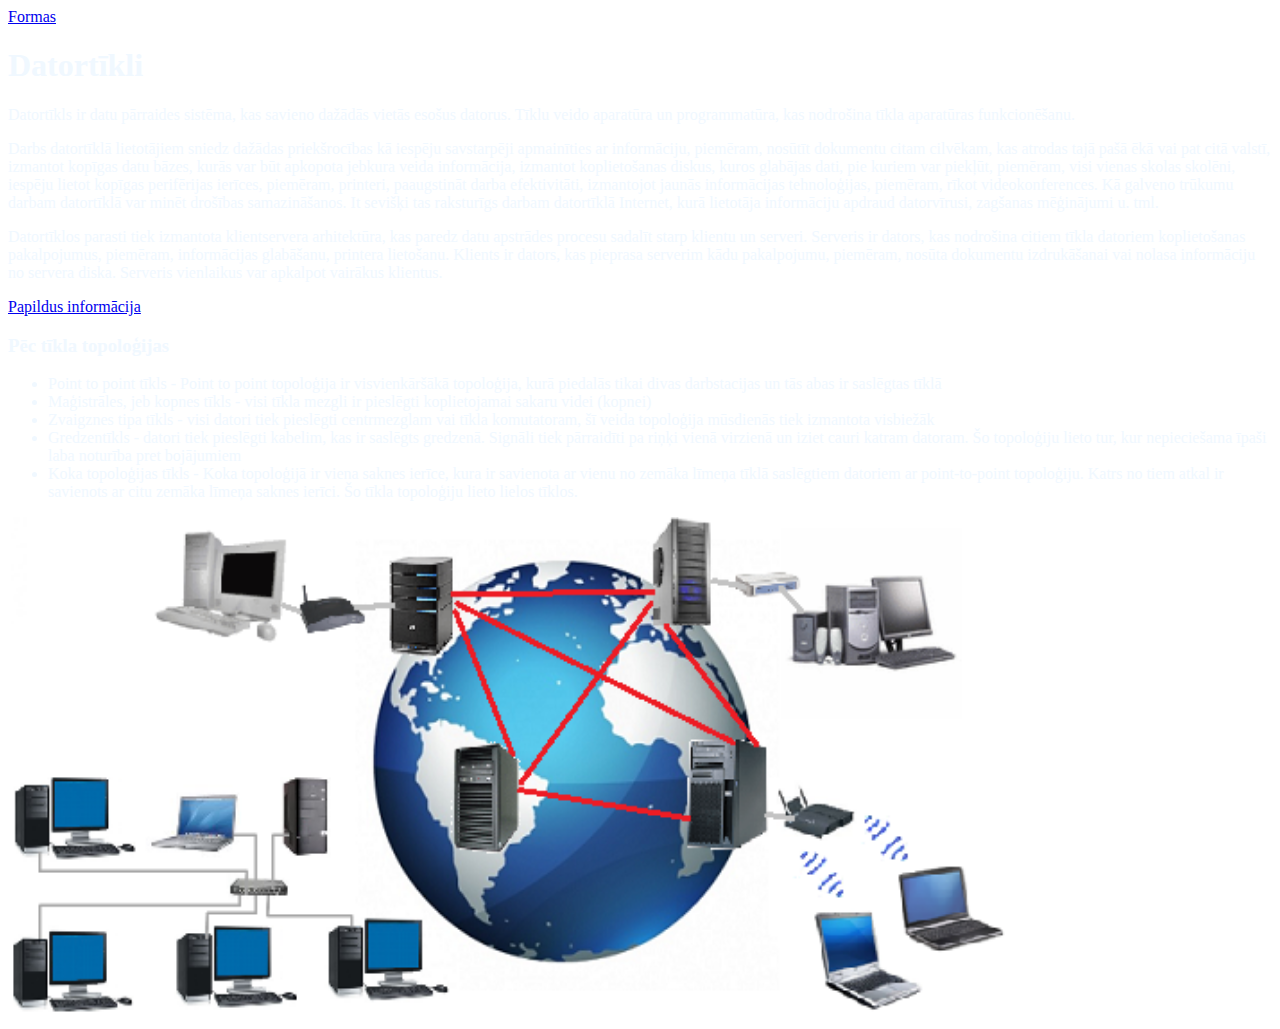
==== index.html @ 8ceceb5e "" ====
<!DOCTYPE html>
<html>
    <head>
        <title>Datortīkli</title>
        <meta charset="UTF-8">
        <meta name="viewport" content="width=device-width, initial-scale=1.0">
   
    <link rel="stylesheet" href="css/mansStils.css">
    </head>
    <body> 
                   <a href="forma.html" target="forma.html">Formas</a>

        <h1>Datortīkli</h1>
        <p>Datortīkls ir datu pārraides sistēma, kas savieno dažādās vietās esošus datorus. Tīklu veido aparatūra un programmatūra, kas nodrošina tīkla aparatūras funkcionēšanu.</p>
        <p>Darbs datortīklā lietotājiem sniedz dažādas priekšrocības kā iespēju savstarpēji apmainīties ar informāciju, piemēram, nosūtīt dokumentu citam cilvēkam,
             kas atrodas tajā pašā ēkā vai pat citā valstī, izmantot kopīgas datu bāzes, kurās var būt apkopota jebkura veida informācija, izmantot koplietošanas diskus, kuros glabājas dati,
            pie kuriem var piekļūt, piemēram, visi vienas skolas skolēni, iespēju lietot kopīgas perifērijas ierīces, piemēram, printeri, paaugstināt darba efektivitāti, izmantojot jaunās informācijas
            tehnoloģijas, piemēram, rīkot videokonferences. Kā galveno trūkumu darbam datortīklā var minēt drošības samazināšanos. It sevišķi tas raksturīgs darbam datortīklā Internet,
            kurā lietotāja informāciju apdraud datorvīrusi, zagšanas mēģinājumi u. tml. </p>
        <p>Datortīklos parasti tiek izmantota klientservera arhitektūra, kas paredz datu apstrādes procesu sadalīt starp klientu un serveri. Serveris ir dators,
            kas nodrošina citiem tīkla datoriem koplietošanas pakalpojumus, piemēram, informācijas glabāšanu, printera lietošanu. Klients ir dators, kas pieprasa serverim kādu pakalpojumu,
            piemēram, nosūta dokumentu izdrukāšanai vai nolasa informāciju no servera diska. Serveris vienlaikus var apkalpot vairākus klientus. </p>
           <a href="https://lv.wikipedia.org/wiki/Datort%C4%ABkls" target="https://lv.wikipedia.org/wiki/Datort%C4%ABkls">Papildus informācija</a>
    <h3>Pēc tīkla topoloģijas</h3>
    <ul><li>Point to point tīkls - Point to point topoloģija ir visvienkāršākā topoloģija, kurā piedalās tikai divas darbstacijas un tās abas ir saslēgtas tīklā</li>
    <li>Maģistrāles, jeb kopnes tīkls - visi tīkla mezgli ir pieslēgti koplietojamai sakaru videi (kopnei)</li>
    <li> Zvaigznes tipa tīkls - visi datori tiek pieslēgti centrmezglam vai tīkla komutatoram, šī veida topoloģija mūsdienās tiek izmantota visbiežāk</li>
    <li>Gredzentīkls - datori tiek pieslēgti kabelim, kas ir saslēgts gredzenā. Signāli tiek pārraidīti pa riņķi vienā virzienā un iziet cauri katram datoram. Šo topoloģiju lieto tur, kur nepieciešama īpaši laba noturība pret bojājumiem</li>
    <li>Koka topoloģijas tīkls - Koka topoloģijā ir viena saknes ierīce, kura ir savienota ar vienu no zemāka līmeņa tīklā saslēgtiem datoriem ar point-to-point topoloģiju. Katrs no tiem atkal ir savienots ar citu zemāka līmeņa saknes ierīci. Šo tīkla topoloģiju lieto lielos tīklos.</li></ul>

   <img src="images/img.jpg" width="1000" height="500" alt="words are a fun thing"/>
    </body>
</html>
---- css/mansStils.css ----
html {}
body{
    color: aliceblue;
}
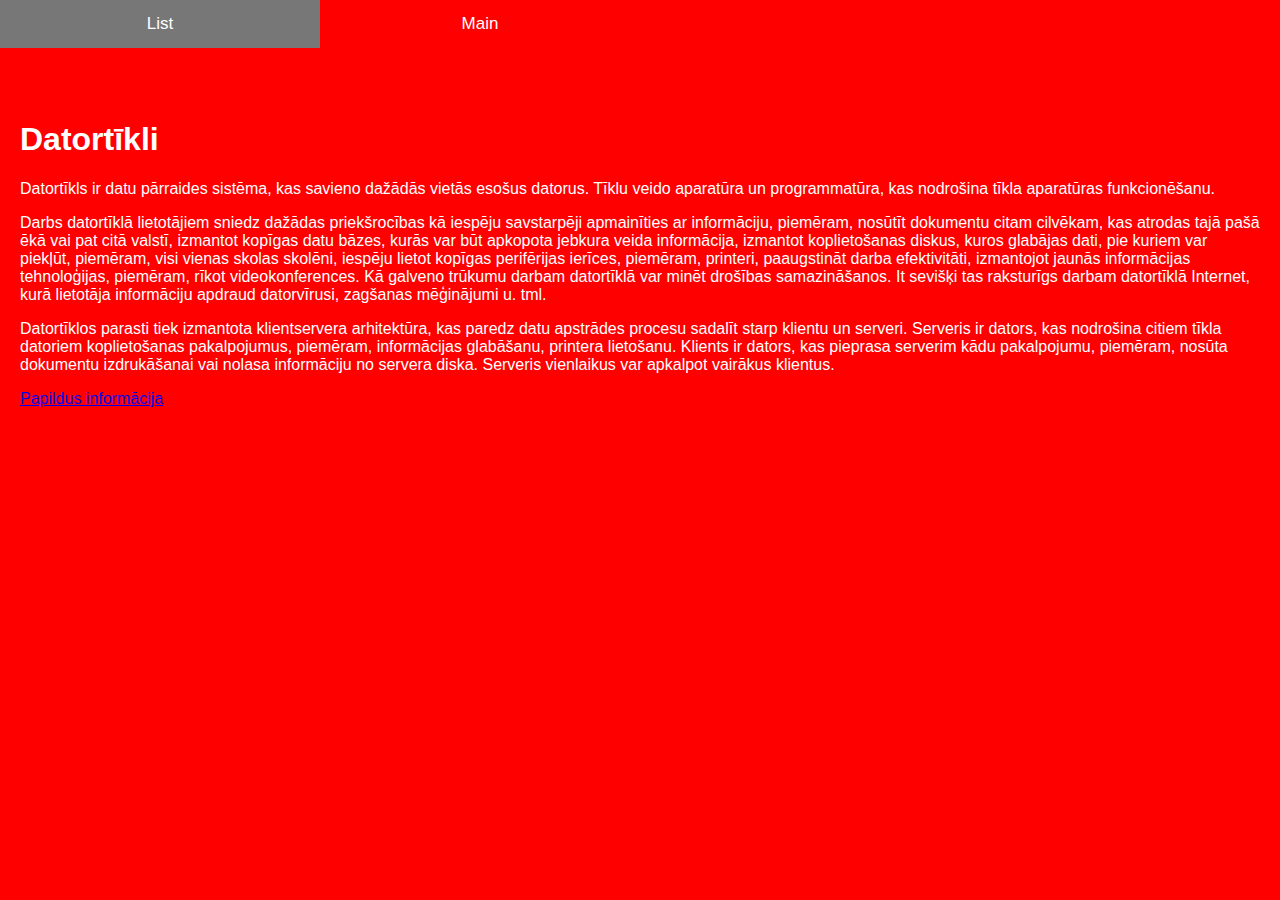
==== commit 63363a32: "" ====
--- a/index.html
+++ b/index.html
@@ -6,9 +6,49 @@
         <meta name="viewport" content="width=device-width, initial-scale=1.0">
    
     <link rel="stylesheet" href="css/mansStils.css">
+    <style>
+* {box-sizing: border-box}
+
+/* Set height of body and the document to 100% */
+body, html {
+  height: 100%;
+  margin: 0;
+  font-family: Arial;
+}
+
+/* Style tab links */
+.tablink {
+  background-color: #555;
+  color: white;
+  float: left;
+  border: none;
+  outline: none;
+  cursor: pointer;
+  padding: 14px 16px;
+  font-size: 17px;
+  width: 25%;
+}
+
+.tablink:hover {
+  background-color: #777;
+}
+
+/* Style the tab content (and add height:100% for full page content) */
+.tabcontent {
+  color: white;
+  display: none;
+  padding: 100px 20px;
+  height: 100%;
+}
+
+#Main {background-color: red;}
+#List {background-color: green;}
+</style>
     </head>
     <body> 
-                   <a href="forma.html" target="forma.html">Formas</a>
+        <button class="tablink" onclick="openPage('List', this, 'green')">List</button>
+        <button class="tablink" onclick="openPage('Main', this, 'red')" id="defaultOpen">Main</button>
+<div id="Main" class="tabcontent">
 
         <h1>Datortīkli</h1>
         <p>Datortīkls ir datu pārraides sistēma, kas savieno dažādās vietās esošus datorus. Tīklu veido aparatūra un programmatūra, kas nodrošina tīkla aparatūras funkcionēšanu.</p>
@@ -19,16 +59,40 @@
             kurā lietotāja informāciju apdraud datorvīrusi, zagšanas mēģinājumi u. tml. </p>
         <p>Datortīklos parasti tiek izmantota klientservera arhitektūra, kas paredz datu apstrādes procesu sadalīt starp klientu un serveri. Serveris ir dators,
             kas nodrošina citiem tīkla datoriem koplietošanas pakalpojumus, piemēram, informācijas glabāšanu, printera lietošanu. Klients ir dators, kas pieprasa serverim kādu pakalpojumu,
-            piemēram, nosūta dokumentu izdrukāšanai vai nolasa informāciju no servera diska. Serveris vienlaikus var apkalpot vairākus klientus. </p>
+            piemēram, nosūta dokumentu izdrukāšanai vai nolasa informāciju no servera diska. Serveris vienlaikus var apkalpot vairākus klientus. </p>  
+        
            <a href="https://lv.wikipedia.org/wiki/Datort%C4%ABkls" target="https://lv.wikipedia.org/wiki/Datort%C4%ABkls">Papildus informācija</a>
-    <h3>Pēc tīkla topoloģijas</h3>
+      
+</div>
+ <div id="List" class="tabcontent">
+<h3>Pēc tīkla topoloģijas</h3>
     <ul><li>Point to point tīkls - Point to point topoloģija ir visvienkāršākā topoloģija, kurā piedalās tikai divas darbstacijas un tās abas ir saslēgtas tīklā</li>
     <li>Maģistrāles, jeb kopnes tīkls - visi tīkla mezgli ir pieslēgti koplietojamai sakaru videi (kopnei)</li>
     <li> Zvaigznes tipa tīkls - visi datori tiek pieslēgti centrmezglam vai tīkla komutatoram, šī veida topoloģija mūsdienās tiek izmantota visbiežāk</li>
     <li>Gredzentīkls - datori tiek pieslēgti kabelim, kas ir saslēgts gredzenā. Signāli tiek pārraidīti pa riņķi vienā virzienā un iziet cauri katram datoram. Šo topoloģiju lieto tur, kur nepieciešama īpaši laba noturība pret bojājumiem</li>
     <li>Koka topoloģijas tīkls - Koka topoloģijā ir viena saknes ierīce, kura ir savienota ar vienu no zemāka līmeņa tīklā saslēgtiem datoriem ar point-to-point topoloģiju. Katrs no tiem atkal ir savienots ar citu zemāka līmeņa saknes ierīci. Šo tīkla topoloģiju lieto lielos tīklos.</li></ul>
+<img src="images/img.jpg" width="1000" height="500" alt="words are a fun thing"/>  
+ </div>
+    <script>
+function openPage(pageName,elmnt,color) {
+  var i, tabcontent, tablinks;
+  tabcontent = document.getElementsByClassName("tabcontent");
+  for (i = 0; i < tabcontent.length; i++) {
+    tabcontent[i].style.display = "none";
+  }
+  tablinks = document.getElementsByClassName("tablink");
+  for (i = 0; i < tablinks.length; i++) {
+    tablinks[i].style.backgroundColor = "";
+  }
+  document.getElementById(pageName).style.display = "block";
+  elmnt.style.backgroundColor = color;
+}
 
-   <img src="images/img.jpg" width="1000" height="500" alt="words are a fun thing"/>
+// Get the element with id="defaultOpen" and click on it
+document.getElementById("defaultOpen").click();
+</script>
+
+   
     </body>
 </html>
     --- a/css/mansStils.css
+++ b/css/mansStils.css
@@ -1,4 +1,5 @@
 html {}
 body{
-    color: aliceblue;
+    color: gold;
+    background-color: black;
 }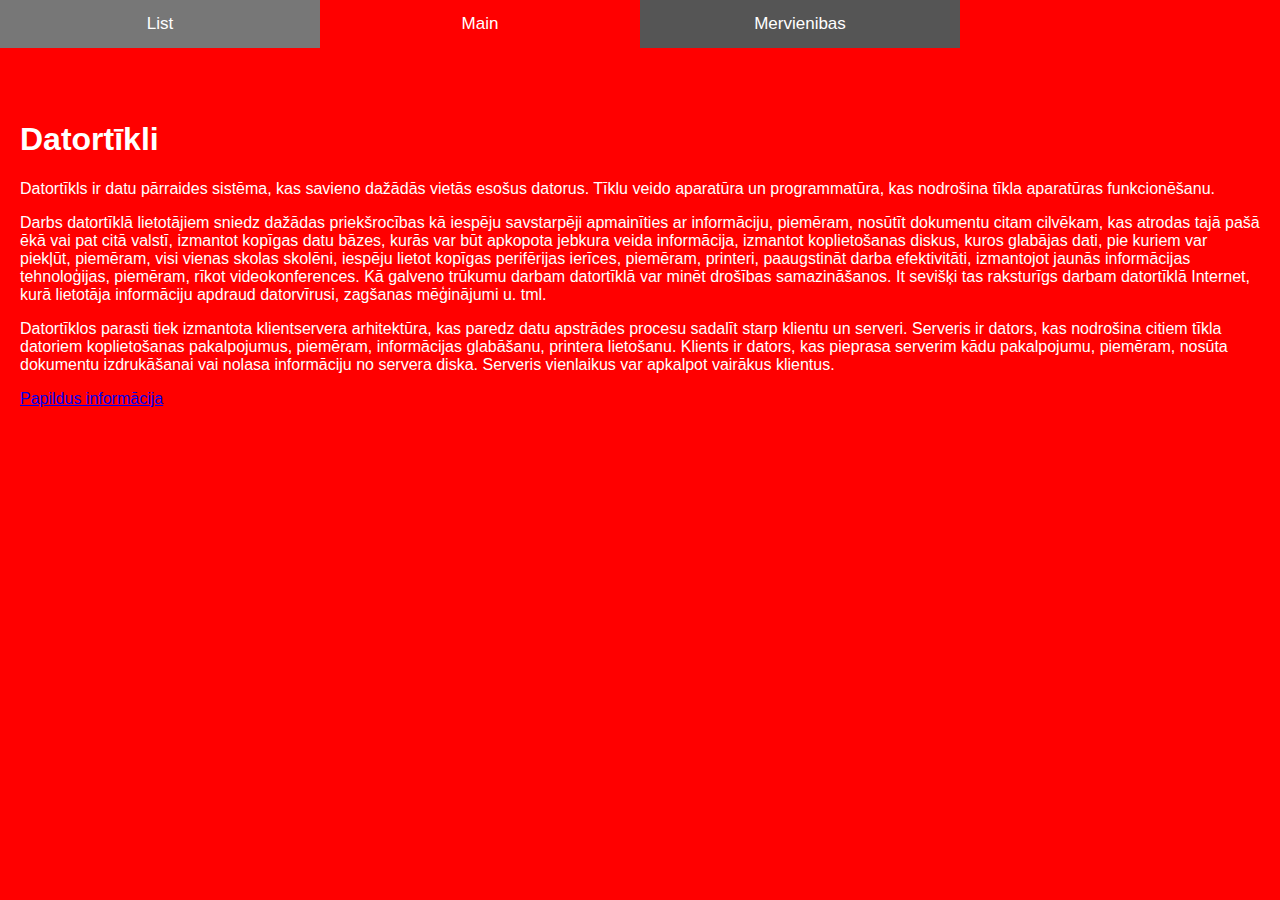
==== commit 71d57c64: "" ====
--- a/index.html
+++ b/index.html
@@ -43,11 +43,13 @@
 
 #Main {background-color: red;}
 #List {background-color: green;}
+#Mervienibas {background-color: lime;}
 </style>
     </head>
     <body> 
         <button class="tablink" onclick="openPage('List', this, 'green')">List</button>
         <button class="tablink" onclick="openPage('Main', this, 'red')" id="defaultOpen">Main</button>
+        <button class="tablink" onclick="openPage('Mervienibas', this, 'lime')">Mervienibas</button>
 <div id="Main" class="tabcontent">
 
         <h1>Datortīkli</h1>
@@ -73,6 +75,9 @@
     <li>Koka topoloģijas tīkls - Koka topoloģijā ir viena saknes ierīce, kura ir savienota ar vienu no zemāka līmeņa tīklā saslēgtiem datoriem ar point-to-point topoloģiju. Katrs no tiem atkal ir savienots ar citu zemāka līmeņa saknes ierīci. Šo tīkla topoloģiju lieto lielos tīklos.</li></ul>
 <img src="images/img.jpg" width="1000" height="500" alt="words are a fun thing"/>  
  </div>
+        <div id="Mervienibas" class="tabcontent">
+            <h1><a href="mervienibas.html" target="mervienibas.html">Te saite uz mērvienībām</ h1>
+        </div>
     <script>
 function openPage(pageName,elmnt,color) {
   var i, tabcontent, tablinks;
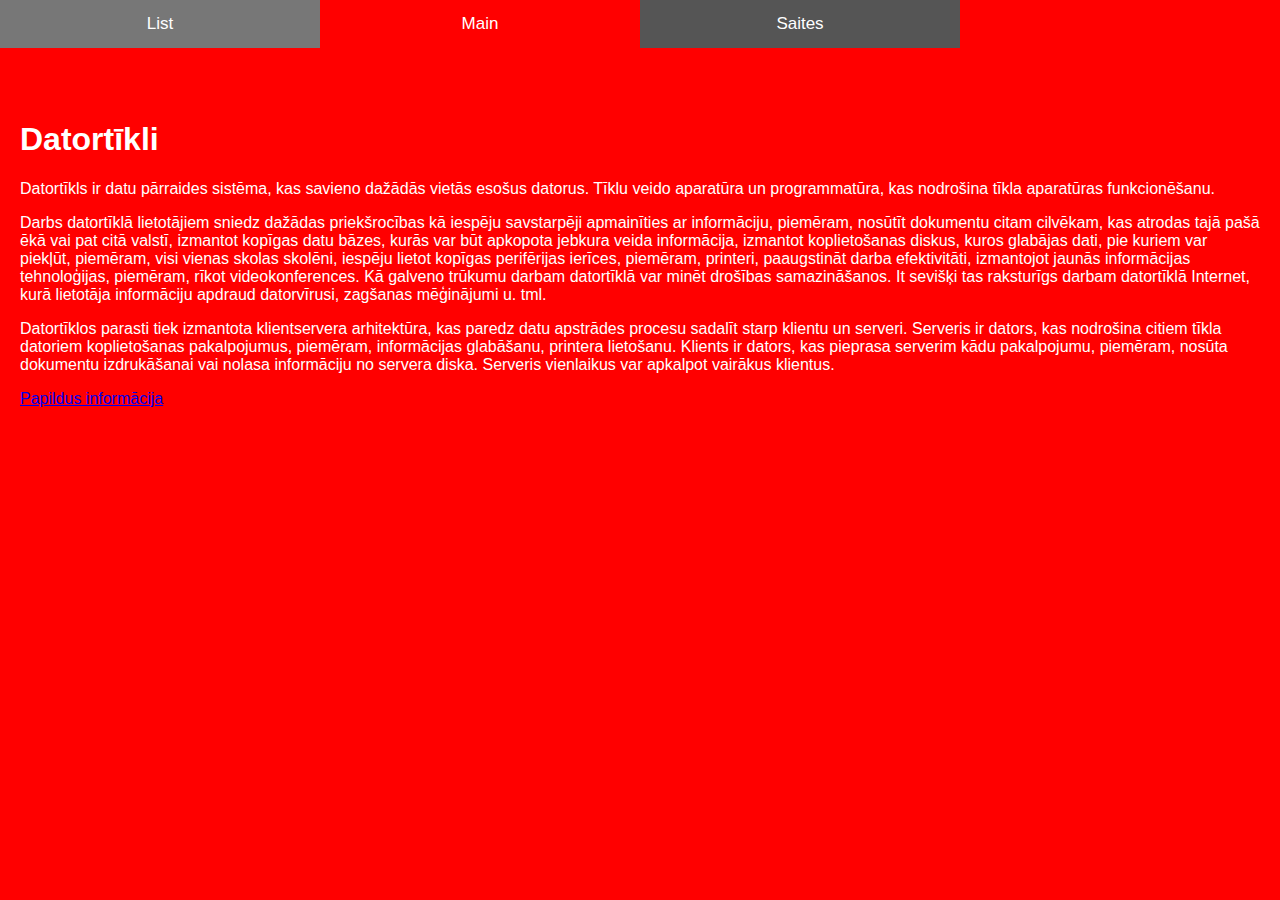
==== commit c8af7904: "" ====
--- a/index.html
+++ b/index.html
@@ -49,7 +49,7 @@
     <body> 
         <button class="tablink" onclick="openPage('List', this, 'green')">List</button>
         <button class="tablink" onclick="openPage('Main', this, 'red')" id="defaultOpen">Main</button>
-        <button class="tablink" onclick="openPage('Mervienibas', this, 'lime')">Mervienibas</button>
+        <button class="tablink" onclick="openPage('Mervienibas', this, 'lime')">Saites</button>
 <div id="Main" class="tabcontent">
 
         <h1>Datortīkli</h1>
@@ -76,7 +76,12 @@
 <img src="images/img.jpg" width="1000" height="500" alt="words are a fun thing"/>  
  </div>
         <div id="Mervienibas" class="tabcontent">
-            <h1><a href="mervienibas.html" target="mervienibas.html">Te saite uz mērvienībām</ h1>
+            <h1>Te saraksts ar saitēm</h1>
+            <ul>
+                <li><h3><a href="mervienibas.html" target="mervienibas.html">Mērvienības</h3></li>
+                <li><h3><a href="skola.html" target="skola.html">Skola</h3></li>
+                <li><h3><a href="baiti.html" target="baiti.html">Baiti</h3></li>
+            </ul>
         </div>
     <script>
 function openPage(pageName,elmnt,color) {
